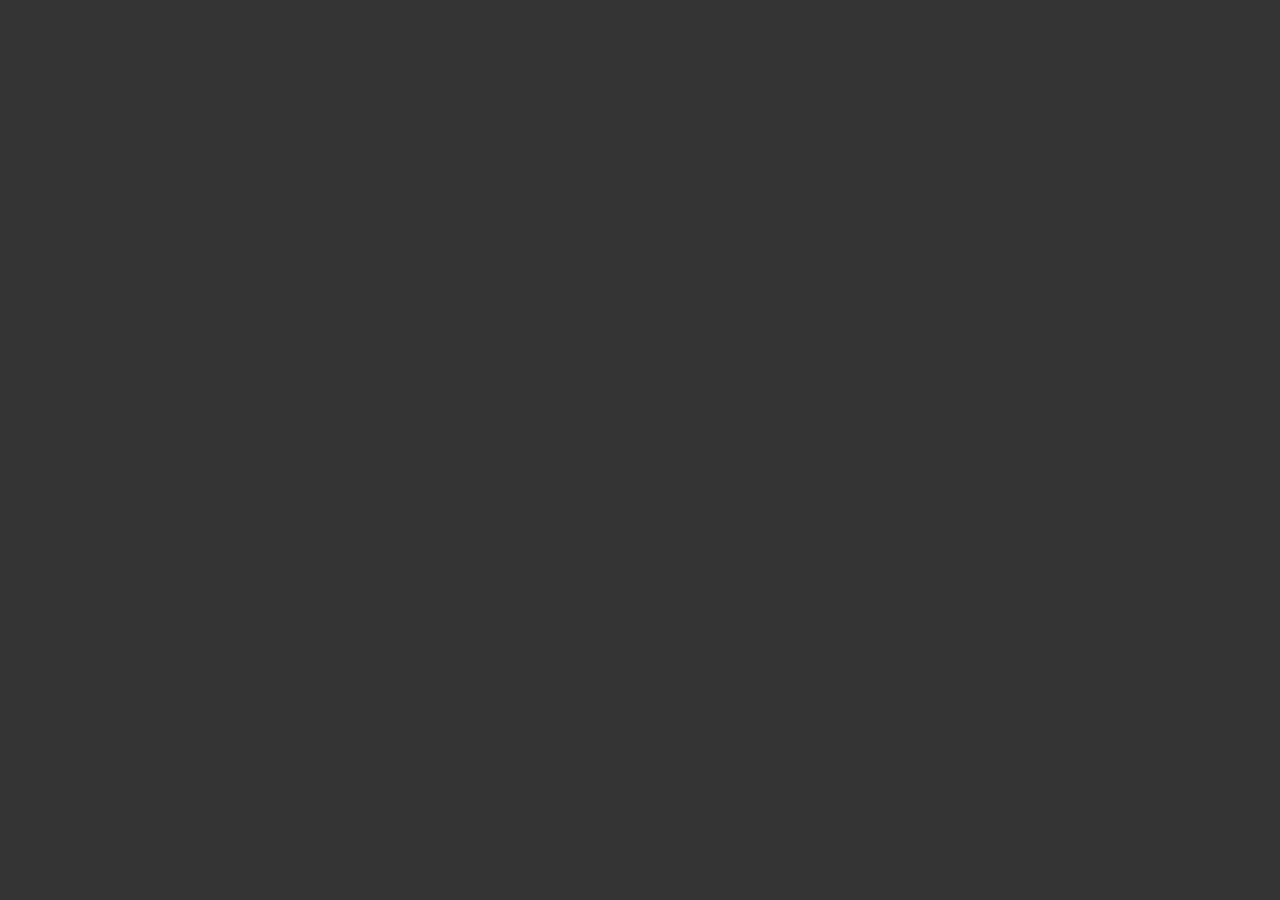
==== index-polymer.html @ 11bfe2f0 "Drawer layout implemented" ====
<!DOCTYPE html>
<html>
    
    <head>
        <meta charset="utf-8">
        <meta http-equiv="X-UA-Compatible" content="IE=edge,chrome=1">
        <title>IT TECH TRIVIA</title>
        <meta name="description" content="Have fun and share some IT knowledge">
        <script src="https://cdn.firebase.com/js/client/2.0.6/firebase.js"></script>
        <script src="bower_components/webcomponentsjs/webcomponents.js"></script>
        <link rel="import" href="bower_components/core-toolbar/core-toolbar.html">
        <link rel="import" href="bower_components/core-drawer-panel/core-drawer-panel.html">
        <link rel="import" href="bower_components/core-header-panel/core-header-panel.html">
        <link rel="import" href="bower_components/core-menu/core-menu.html">
        <link rel="import" href="bower_components/core-item/core-item.html">
        <link rel="import" href="bower_components/core-scaffold/core-scaffold.html">
        <link rel="import" href="bower_components/paper-icon-button/paper-icon-button.html">
        <script src="auth.js"></script>
        <style>
            body {
                font-family:sans-serif;
                background:#333;
            }
        </style>
    </head>
    <body fullbleed vertical layout unresolved>
        <core-scaffold mode="waterfall">
            <core-header-panel navigation flex>
                <core-toolbar>
                    <span>Menu :)</span>
                </core-toolbar>
                <core-menu>
                    <core-item label="One"></core-item>
                    <core-item label="Two"></core-item>
                </core-menu>
            </core-header-panel>
            <span tool flex>Title</span>
            <paper-icon-button icon="more-vert" tool></paper-icon-button>
            <div class="content">
                Hit the f'n button to show the menu
            </div>
        </core-scaffold>
    </body>
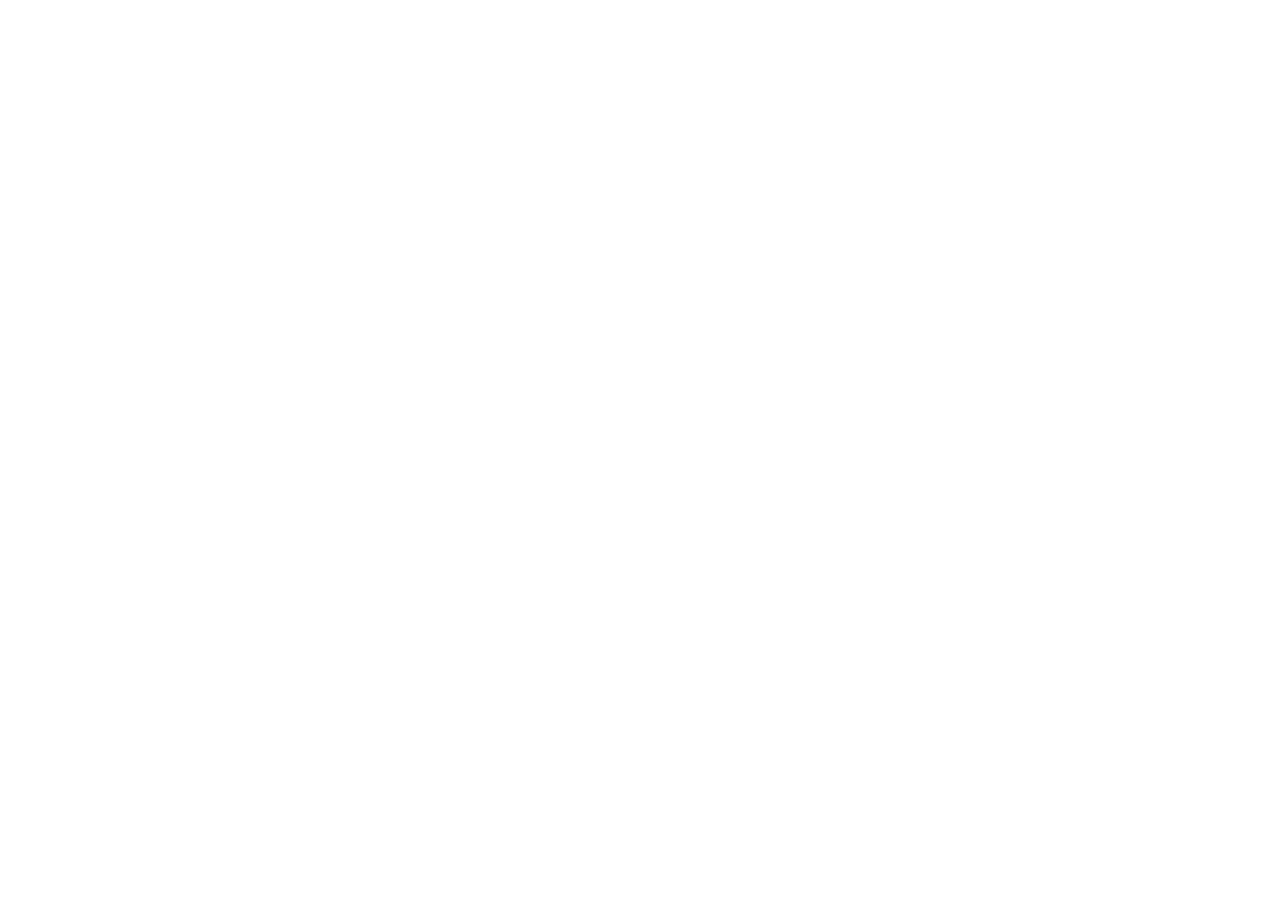
==== commit a12fe69c: "Gonna need to abandon the dialog" ====
--- a/index-polymer.html
+++ b/index-polymer.html
@@ -13,31 +13,53 @@
         <link rel="import" href="bower_components/core-header-panel/core-header-panel.html">
         <link rel="import" href="bower_components/core-menu/core-menu.html">
         <link rel="import" href="bower_components/core-item/core-item.html">
+        <link rel="import" href="bower_components/core-icon/core-icon.html">
+        <link rel="import" href="bower_components/core-image/core-image.html">
+        <link rel="import" href="bower_components/core-tooltip/core-tooltip.html">
         <link rel="import" href="bower_components/core-scaffold/core-scaffold.html">
+        <link rel="import" href="bower_components/paper-button/paper-button.html">
         <link rel="import" href="bower_components/paper-icon-button/paper-icon-button.html">
-        <script src="auth.js"></script>
-        <style>
-            body {
-                font-family:sans-serif;
-                background:#333;
-            }
-        </style>
+        <link rel="import" href="bower_components/paper-fab/paper-fab.html">
+        <link rel="import" href="bower_components/paper-tabs/paper-tabs.html">
+        <link rel="import" href="bower_components/paper-input/paper-input.html">
+        <link rel="import" href="bower_components/paper-action-dialog/paper-action-dialog.html">
+        <script src="auth-Polymer.js"></script>
     </head>
     <body fullbleed vertical layout unresolved>
         <core-scaffold mode="waterfall">
-            <core-header-panel navigation flex>
-                <core-toolbar>
-                    <span>Menu :)</span>
+            <core-header-panel mode="seamed" navigation flex>
+                <core-toolbar style="cursor:pointer;" onclick="googleAuth()">
+                    <core-image id="activeUserPic" style="height:48px; width:48px; border-radius:50%; background:cyan;" sizing="cover" src=""></core-image>
+                    <span id="activeUsername" flex>Click to Login</span>
                 </core-toolbar>
                 <core-menu>
                     <core-item label="One"></core-item>
                     <core-item label="Two"></core-item>
                 </core-menu>
             </core-header-panel>
-            <span tool flex>Title</span>
+            <span tool flex></span>
             <paper-icon-button icon="more-vert" tool></paper-icon-button>
             <div class="content">
                 Hit the f'n button to show the menu
             </div>
         </core-scaffold>
+        <paper-fab icon="cloud" onclick="document.getElementById('QuestionDialog').toggle();" style="position:fixed; right:16px; bottom:16px;"></paper-fab>
+        <paper-action-dialog id="QuestionDialog" heading="Create a Question" role="dialog" backdrop layout vertical aria-label="Create a Question" tabindex="-1" style="position: fixed; width:480px; outline:none;">
+            <paper-tabs id="categories" selected="0">
+                <paper-tab><core-icon icon="settings-input-component"></core-icon></paper-tab>
+                <paper-tab><core-icon icon="apps"></core-icon></paper-tab>
+                <paper-tab><core-icon icon="android"></core-icon></paper-tab>
+                <paper-tab><core-icon icon="home"></core-icon></paper-tab>
+            </paper-tabs>
+            <paper-input id="questionText" label="Question" floatingLabel layout vertical></paper-input>
+            <core-item layout horizontal>
+                <paper-input class="answer" label="Answer 1" floatingLabel flex></paper-input>
+                <paper-input class="answer" label="Answer 2" floatingLabel flex></paper-input>
+            </core-item>
+            <core-item layout horizontal>
+                <paper-input class="answer" label="Answer 3" floatingLabel flex></paper-input>
+                <paper-input class="answer" label="Answer 4" floatingLabel flex></paper-input>
+            </core-item>
+            <paper-button raised affirmative role="button" tab-index="-1">Submit</paper-button>
+        </paper-action-dialog>
     </body>